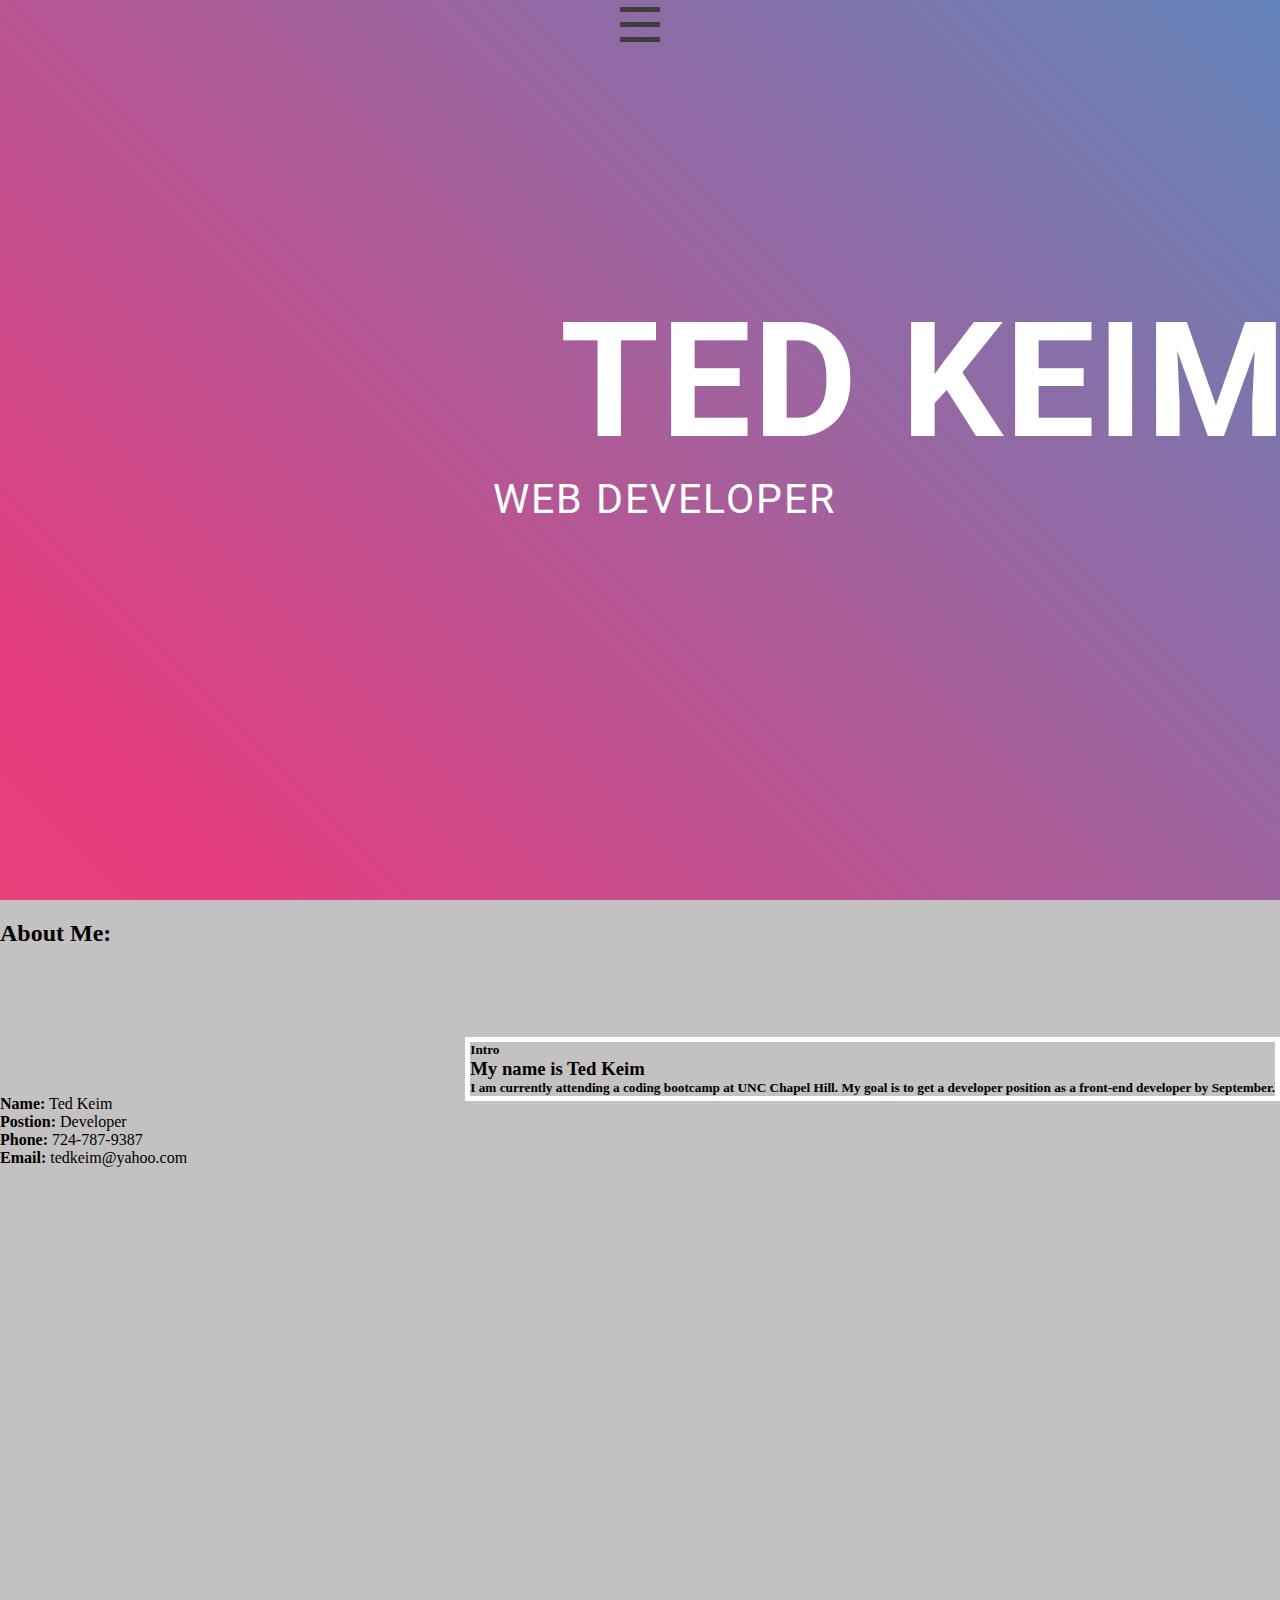
==== index.html @ cb0a8c25 "fixed text on homepage, added resume link and project links from old resume" ====
<!DOCTYPE html>
<html lang="en">
<head>
    <meta charset="UTF-8">
    <meta http-equiv="X-UA-Compatible" content="IE=edge">
    <meta name="viewport" content="width=device-width, initial-scale=1">
    <title>Ted Keim Portfolio</title>

    <!-- jQuery files -->
    <script src="jquery-3.5.1.min.js"></script>

    <!-- css files -->
    <link href="https://cdn.jsdelivr.net/npm/bootstrap@5.0.2/dist/css/bootstrap.min.css" rel="stylesheet" integrity="sha384-EVSTQN3/azprG1Anm3QDgpJLIm9Nao0Yz1ztcQTwFspd3yD65VohhpuuCOmLASjC" crossorigin="anonymous">
    <link href="css/style.css" rel="stylesheet">

    <!--google font files-->
    <link rel="preconnect" href="https://fonts.gstatic.com">
    <link href="https://fonts.googleapis.com/css2?family=Roboto:wght@300&display=swap" rel="stylesheet">
    <link rel="preconnect" href="https://fonts.gstatic.com">
    <link href="https://fonts.googleapis.com/css2?family=Odibee+Sans&display=swap" rel="stylesheet">

</head>

<body>
    <section class="intro">
            <nav id="navbar" class="navigation" role="navigation">
              <input id="toggle1" type="checkbox" />
              <label class="hamburger1" for="toggle1">
                <div class="top"></div>
                <div class="meat"></div>
                <div class="bottom"></div>
              </label>
            
              <nav class="menu1">
                <a class="link1" href="assets/Ted_Keim_Resume.pdf" target="_blank">Resume</a>
                <a class="link1" href="https://github.com/TedKeim" target="_blank">Github</a>
                <a class="link1" href="https://www.linkedin.com/in/ted-keim-a93262203/" target="_blank">Linkedin</a>
                <a class="link1" href="projects.html" target="_blank">My Projects</a>
              </nav>
            </nav>
        <div class="name-picture">
          <h1>Ted Keim</h1>
          <p>Web Developer</p>
    </section>
</div>
        

<!--ABOUT ME SECTION-->
<section id="about-me">
    <div class="container">
        <div class="row">
            <div class="col-xs-12 section-title text-center">
                <h2>About Me:</h2>
                <!-- INSERT SECTION DIVIDE HERE-->
            </div>
        </div>
        <div class="row">
            <div class="col-sm-4">
                <img alt="" src="">
                    <ul class="list-unstyled">
                        <li><strong>Name:</strong> Ted Keim </li>
                        <li><strong>Postion:</strong> Developer </li>
                        <li><strong>Phone:</strong> 724-787-9387 </li>
                        <li><strong>Email:</strong> tedkeim@yahoo.com </li>
                    </ul>
                </div>
            </div>
            <div class="col-sm-8 mt30-xs">
                <h5 class="heading-1 mb20">Intro</h5>
                <h3 class="mb15 no-margin-top">My name is Ted Keim</h3>
                <h5 class="text-small text-switch">I am currently attending a coding bootcamp at UNC Chapel Hill. My goal is to get a developer position as a front-end developer by September.
                </h5>
    </div>
    </div>
</section>




    <script src="https://cdn.jsdelivr.net/npm/bootstrap@5.0.2/dist/js/bootstrap.min.js" integrity="sha384-cVKIPhGWiC2Al4u+LWgxfKTRIcfu0JTxR+EQDz/bgldoEyl4H0zUF0QKbrJ0EcQF" crossorigin="anonymous"></script>
    <script src="/js/script.js"></script>
</body>

</html>
---- css/style.css ----
*{
margin: 0;
padding: 0;
box-sizing: border-box;
}

.intro {
    width: 100%;
    height: 100vh;
    color: #fff;
    background: linear-gradient(45deg, #EE7752, #E73C7E, #23A6D6, #23D5AB);
    background-size: 400% 400%;
    position: relative;
    animation: change 5s ease-in-out infinite;
    background-repeat: no-repeat;
}

.name-picture {
    font-size: 5rem;
    text-transform: uppercase;
    letter-spacing: 2px;
    position: relative;
    top: 40%;
    left: 76%;
    transform: translate(-50%, -50%);
    padding: 5rem 10rem;
    font-family: 'Roboto', sans-serif;
}


@keyframes change {
    0%{
        background-position: 0 50%;
    }
    50%{
        background-position: 100% 50%;
    }
    100%{
        background-position: 0 50%;
    }
}

#about-me {
    background-color: rgb(152 149 149 / 58%);
    width: 100%;
    height: 100vh;
}


.home-link {
    float: right;
    font-family: 'Times New Roman', Times, serif;
    padding-right: 20px;
    text-decoration: none;
    color: #ffff;
    font-size: 20px;
}

.aboutMeLink {
    float: right;
    font-family: 'Times New Roman', Times, serif;
    padding-right: 20px;
    text-decoration: none;
    color: #ffff;
    font-size: 20px;
}

.resume {
    float: right;
    font-family: 'Times New Roman', Times, serif;
    text-decoration: none;
    color: #ffff;
    font-size: 20px;
    padding-right: 20px;
}

.col-sm-8 {
    position: relative;
    float: right;
    border: solid 5px #ffff;
}

.col-sm-4 {
    position: relative;
    bottom: -130px;
}

h2 {
    padding-top: 20px;
}

 .hamburger1 {
   height: 45px;
   display: -ms-grid;
   display: grid;
   grid-template-rows: repeat(3, 1fr);
   justify-items: center;
   z-index: 120;
 }
 
 .hamburger1 div {
   background-color: rgb(61, 61, 61);
   position: relative;
   width: 40px;
   height: 5px;
   margin-top: 7px;
   -webkit-transition: all 0.2s ease-in-out;
   transition: all 0.2s ease-in-out;
 }

 #toggle1 {
    display: none;
  }
  
  #toggle1:checked + .hamburger1 .top {
    -webkit-transform: rotate(-45deg);
            transform: rotate(-45deg);
    margin-top: 22.5px;
  }
  
  #toggle1:checked + .hamburger1 .meat {
    -webkit-transform: rotate(45deg);
            transform: rotate(45deg);
    margin-top: -5px;
  }
  
  #toggle1:checked + .hamburger1 .bottom {
    -webkit-transform: scale(0);
            transform: scale(0);
  }
  
  #toggle1:checked ~ .menu1 {
    height: 340px;
  }
  
  .menu1 {
    width: 100%;
    background-color: rgb(61, 61, 61);
    margin: 0;
    display: -ms-grid;
    display: grid;
    grid-template-rows: 1fr repeat(4, 0.5fr);
    grid-row-gap: 25px;
    padding: 0;
    list-style: none;
    clear: both;
    width: auto;
    text-align: center;
    height: 0px;
    overflow: hidden;
    transition: height .4s ease;
    z-index: 120;
    -webkit-transition: all 0.3s ease;
    transition: all 0.3s ease;
  }
  
  .menu1 a:first-child {
    margin-top: 40px;
  }
  
  .menu1 a:last-child {
    margin-bottom: 40px;
  }
  
  .link1 {
    width: 100%;
    margin: 0;
    padding: 10px 0;
    font: 700 20px 'Oswald', sans-serif;
  }
  
  .link1:hover {
    background-color: #fff;
    color: rgb(61, 61, 61);
    -webkit-transition: all 0.3s ease;
    transition: all 0.3s ease;
  }

  p {
    font-size: calc(1.375rem + 1.5vw);;
    text-transform: uppercase;
    letter-spacing: 2px;
    font-family: 'Roboto', sans-serif;
  }

  h1 {
      position: relative;
      left: 7%;
      
  }
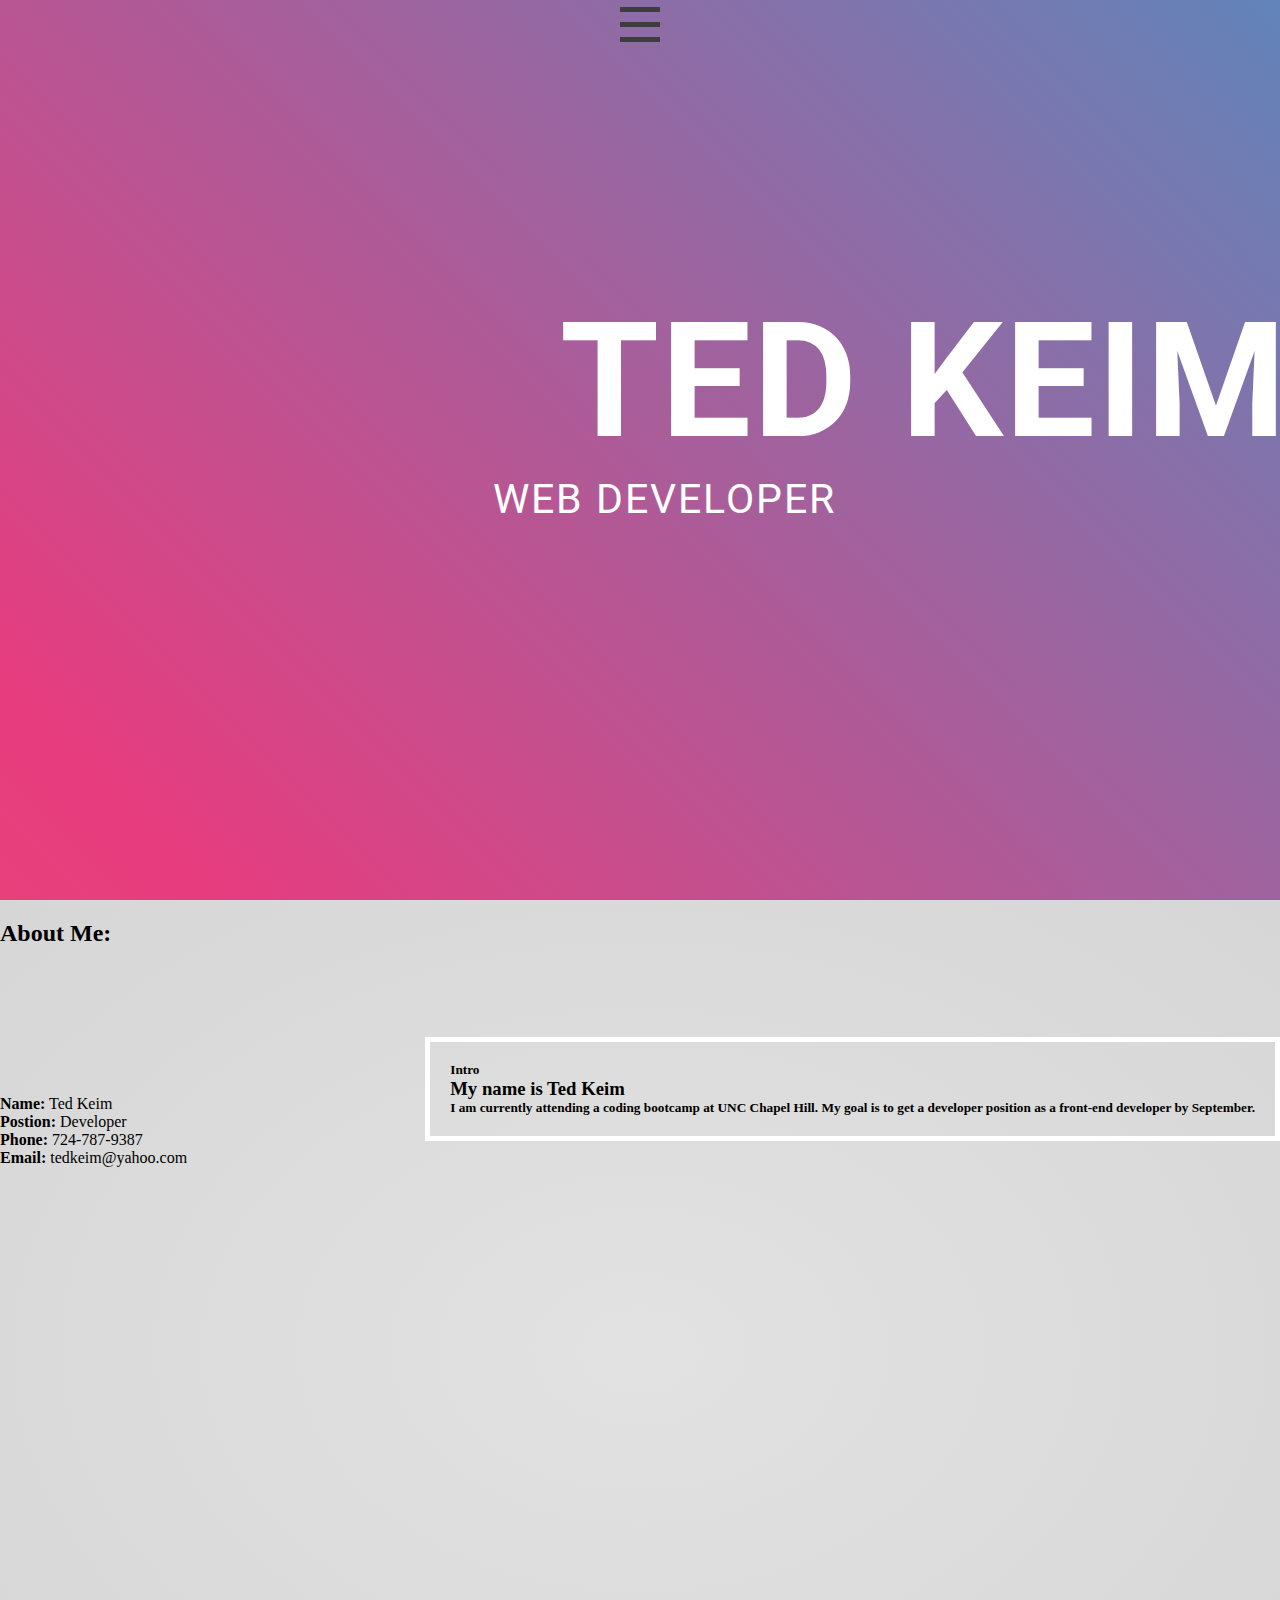
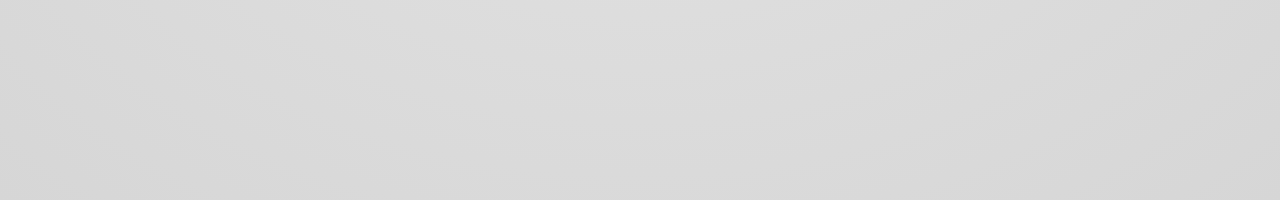
==== commit 9424287d: "added padding around border" ====
--- a/index.html
+++ b/index.html
@@ -46,6 +46,7 @@
         
 
 <!--ABOUT ME SECTION-->
+<div class="gradient">
 <section id="about-me">
     <div class="container">
         <div class="row">
@@ -73,6 +74,7 @@
     </div>
     </div>
 </section>
+</div>
 
 
 
--- a/css/style.css
+++ b/css/style.css
@@ -1,7 +1,12 @@
-*{
-margin: 0;
-padding: 0;
-box-sizing: border-box;
+
+*,
+*::before,
+*::after {
+    margin: 0;
+    padding: 0;
+    box-sizing: border-box;
+    -ms-flex: 1;
+    flex: 1;
 }
 
 .intro {
@@ -41,7 +46,7 @@
 }
 
 #about-me {
-    background-color: rgb(152 149 149 / 58%);
+    /* background-color: rgb(152 149 149 / 58%); */
     width: 100%;
     height: 100vh;
 }
@@ -78,6 +83,7 @@
     position: relative;
     float: right;
     border: solid 5px #ffff;
+    padding: 20px;
 }
 
 .col-sm-4 {
@@ -188,3 +194,12 @@
       left: 7%;
       
   }
+
+  .gradient {
+    background: radial-gradient(rgb(226, 226, 226), rgb(214, 214, 214)) ;
+    position: absolute;
+    width: 100%;
+    min-height: 100%;
+    margin: 0;
+    padding: 0;
+}
